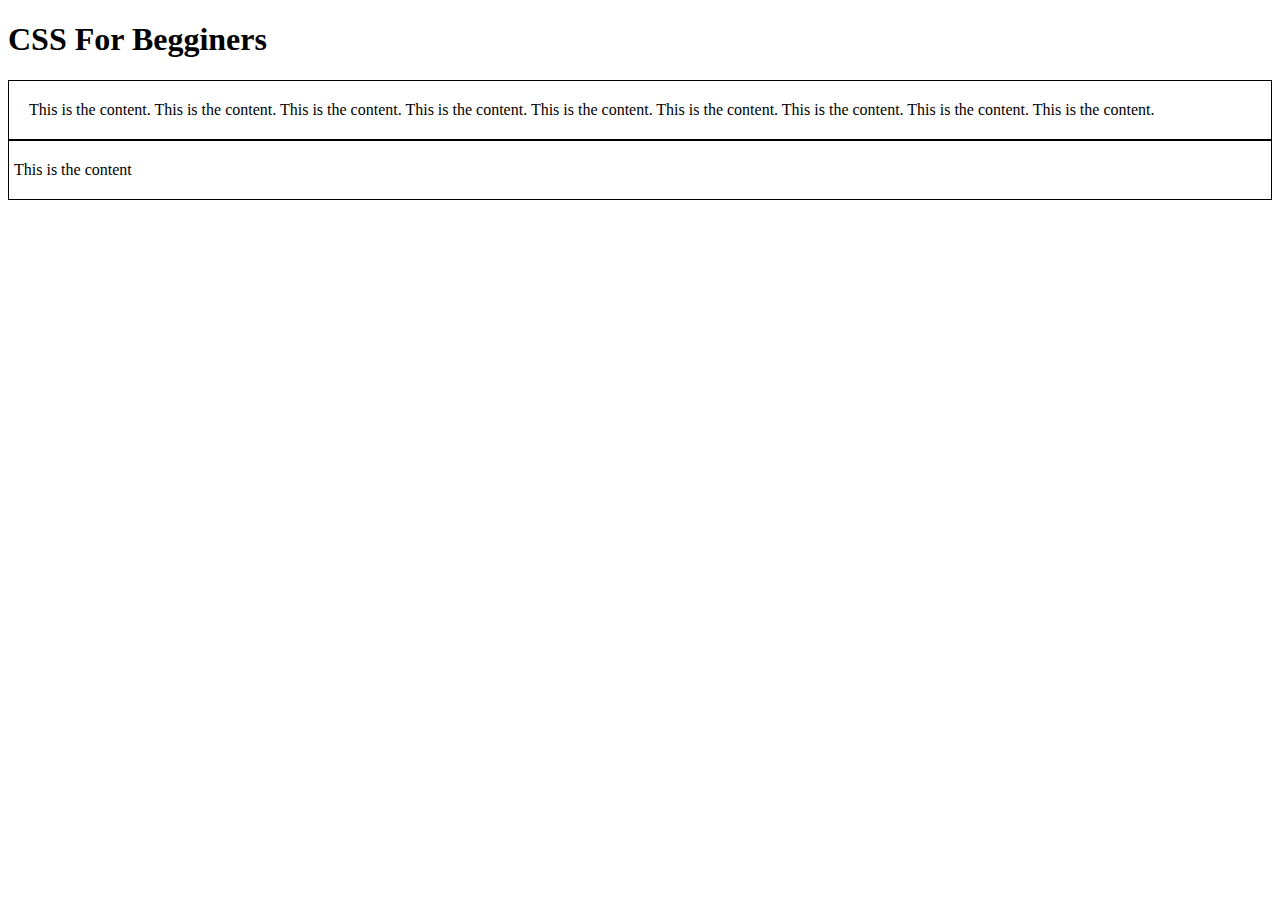
==== index.html @ 6ea259d5 "Padding & Margin Long-hand" ====
<!DOCTYPE html>
<html lang="en">
<head>
    <meta charset="UTF-8">
    <title>CSS tutorial</title>
    <link rel="stylesheet" type="text/css" href="css/style.css">
</head>
<body>
<div>
    <h1 id="main-content">CSS For Begginers</h1>

    <div class="box">This is the content. This is the content. This is the content. This is the content. This is the
        content. This is the content. This is the content. This is the content. This is the content.
    </div>
    <div class="box small">This is the content</div>

</div>

</body>
</html>
---- css/style.css ----
.box {
    border: 1px solid #000;
    padding: 20px;
}

.small {
    padding-left: 5px;
}
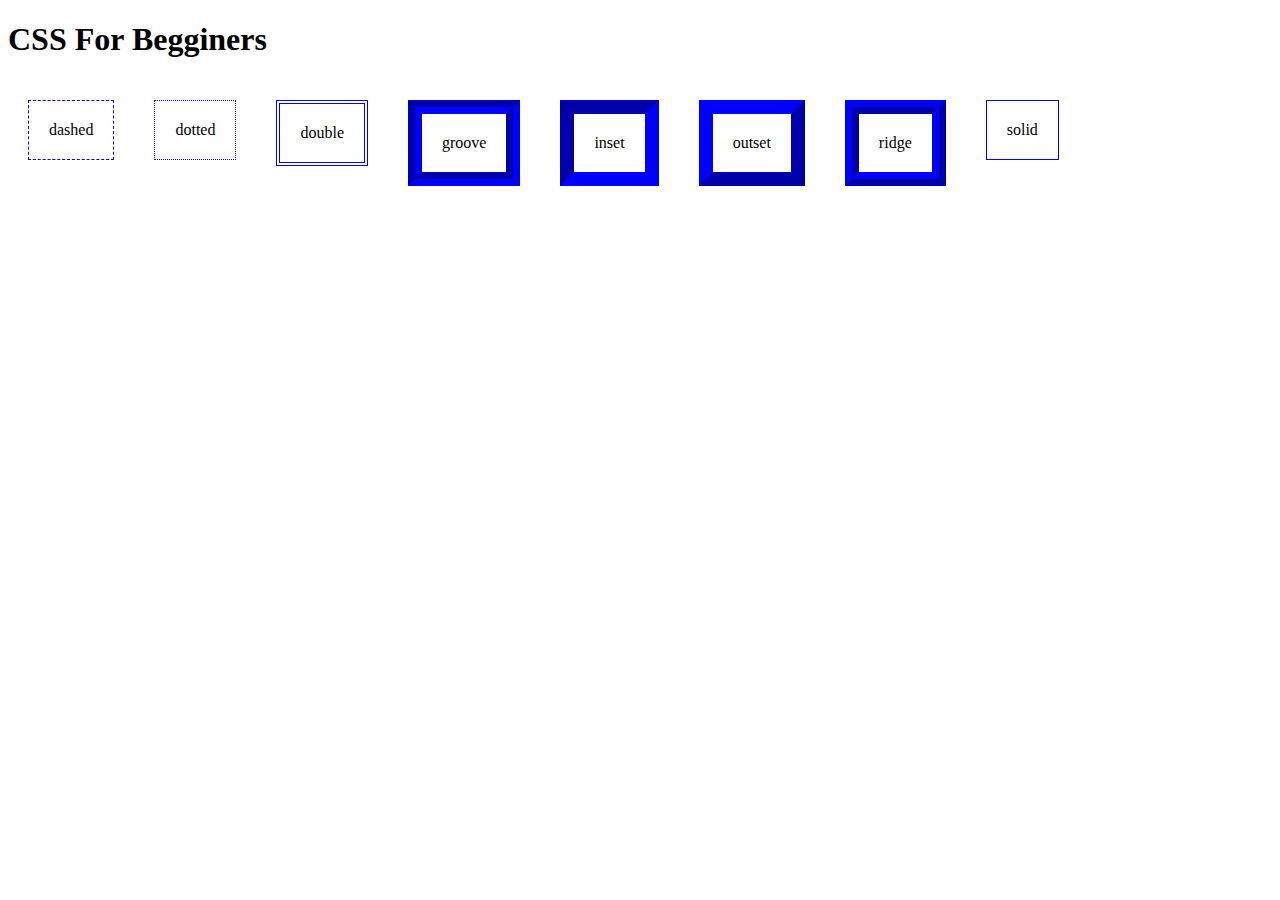
==== commit 29e91c42: "Borders" ====
--- a/index.html
+++ b/index.html
@@ -9,10 +9,14 @@
 <div>
     <h1 id="main-content">CSS For Begginers</h1>
 
-    <div class="box">This is the content. This is the content. This is the content. This is the content. This is the
-        content. This is the content. This is the content. This is the content. This is the content.
-    </div>
-    <div class="box small">This is the content</div>
+    <div class="box dashed">dashed</div>
+    <div class="box dotted">dotted</div>
+    <div class="box double">double</div>
+    <div class="box groove">groove</div>
+    <div class="box inset">inset</div>
+    <div class="box outset">outset</div>
+    <div class="box ridge">ridge</div>
+    <div class="box solid">solid</div>
 
 </div>
 
--- a/css/style.css
+++ b/css/style.css
@@ -1,8 +1,29 @@
 .box {
-    border: 1px solid #000;
     padding: 20px;
+    margin: 20px;
+    float: left;
 }
-
-.small {
-    padding-left: 5px;
+.dashed {
+    border: 1px blue dashed;
+}
+.dotted {
+    border: 1px blue dotted;
+}
+.double {
+    border: 4px blue double;
+}
+.groove {
+    border: 14px blue groove;
+}
+.inset {
+    border: 14px blue inset;
+}
+.outset {
+    border: 14px blue outset;
+}
+.ridge {
+    border: 14px blue ridge;
+}
+.solid {
+    border: 1px blue solid;
 }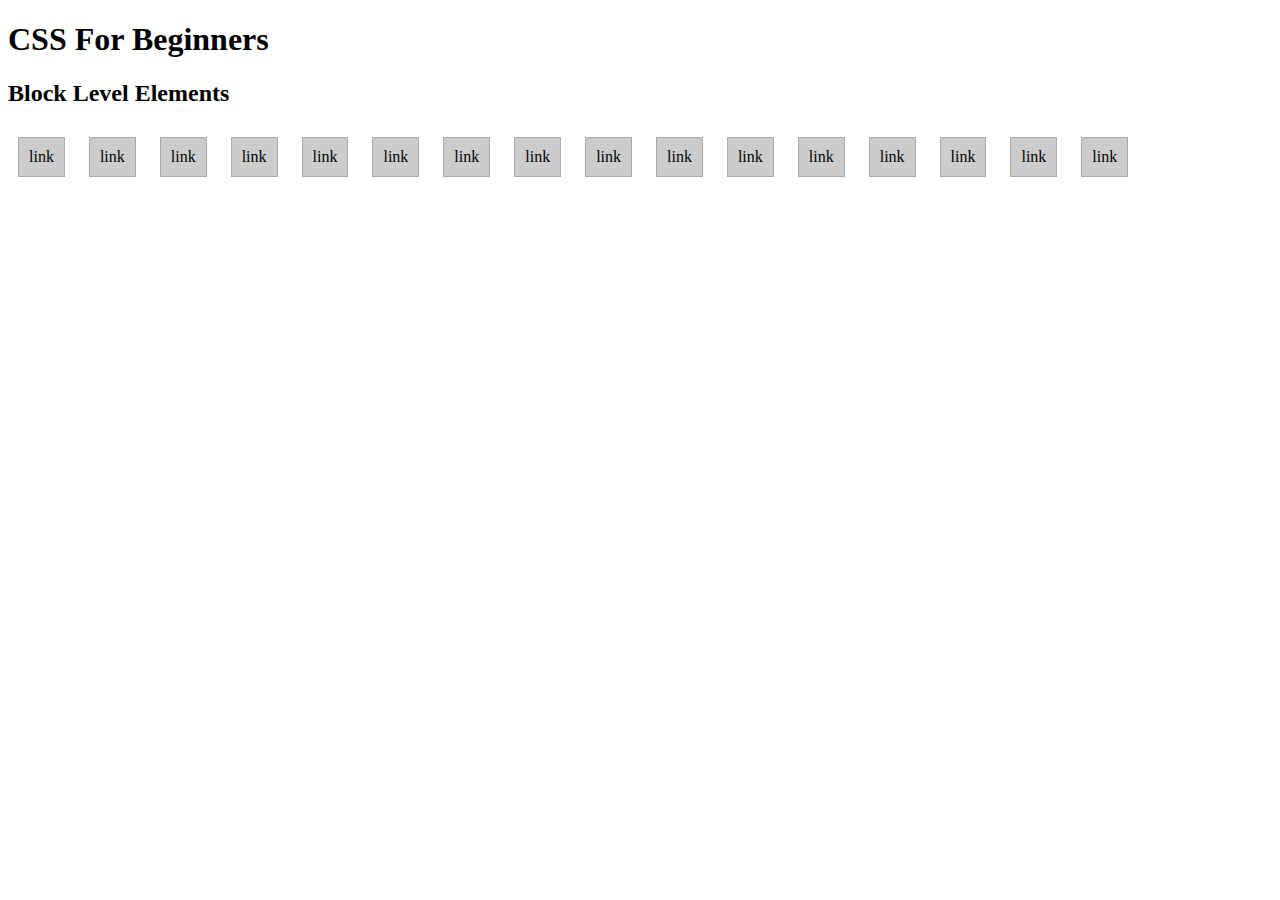
==== commit 454d1e8e: "Block-level Elements" ====
--- a/index.html
+++ b/index.html
@@ -6,17 +6,26 @@
     <link rel="stylesheet" type="text/css" href="css/style.css">
 </head>
 <body>
-<div>
-    <h1 id="main-content">CSS For Begginers</h1>
+<div id="main-content">
 
-    <div class="box dashed">dashed</div>
-    <div class="box dotted">dotted</div>
-    <div class="box double">double</div>
-    <div class="box groove">groove</div>
-    <div class="box inset">inset</div>
-    <div class="box outset">outset</div>
-    <div class="box ridge">ridge</div>
-    <div class="box solid">solid</div>
+    <h1>CSS For Beginners</h1>
+    <h2>Block Level Elements</h2>
+   <a href="#">link</a>
+   <a href="#">link</a>
+   <a href="#">link</a>
+   <a href="#">link</a>
+   <a href="#">link</a>
+   <a href="#">link</a>
+   <a href="#">link</a>
+   <a href="#">link</a>
+   <a href="#">link</a>
+   <a href="#">link</a>
+   <a href="#">link</a>
+   <a href="#">link</a>
+   <a href="#">link</a>
+   <a href="#">link</a>
+   <a href="#">link</a>
+   <a href="#">link</a>
 
 </div>
 
--- a/css/style.css
+++ b/css/style.css
@@ -1,29 +1,9 @@
-.box {
-    padding: 20px;
-    margin: 20px;
-    float: left;
-}
-.dashed {
-    border: 1px blue dashed;
-}
-.dotted {
-    border: 1px blue dotted;
-}
-.double {
-    border: 4px blue double;
-}
-.groove {
-    border: 14px blue groove;
-}
-.inset {
-    border: 14px blue inset;
-}
-.outset {
-    border: 14px blue outset;
-}
-.ridge {
-    border: 14px blue ridge;
-}
-.solid {
-    border: 1px blue solid;
+a {
+    margin: 10px;
+    padding: 10px;
+    background-color: #ccc;
+    border: 1px solid #aaa;
+    color: black;
+    text-decoration: none;
+    display: inline-block;
 }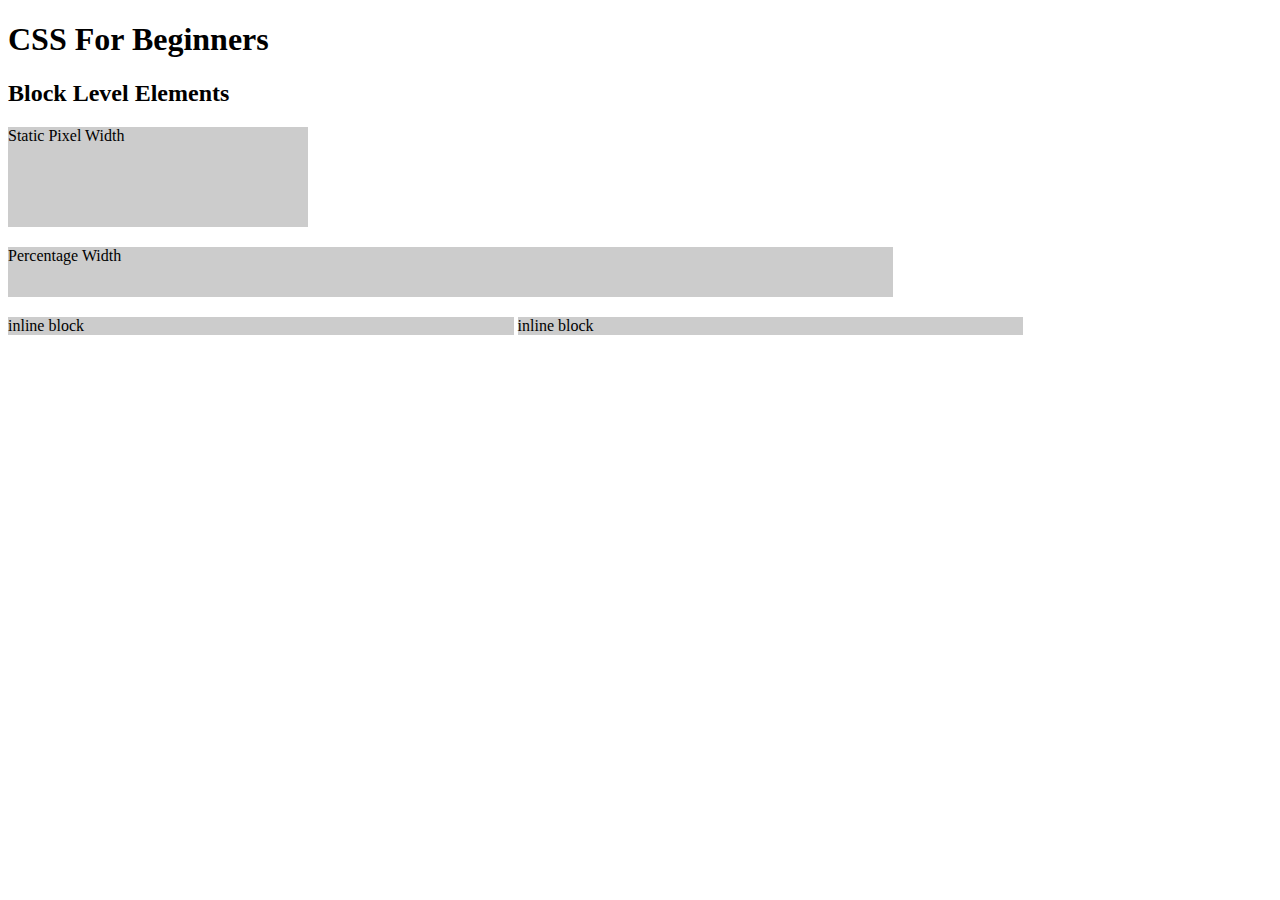
==== commit 1b18933b: "Width & Height" ====
--- a/index.html
+++ b/index.html
@@ -10,22 +10,11 @@
 
     <h1>CSS For Beginners</h1>
     <h2>Block Level Elements</h2>
-   <a href="#">link</a>
-   <a href="#">link</a>
-   <a href="#">link</a>
-   <a href="#">link</a>
-   <a href="#">link</a>
-   <a href="#">link</a>
-   <a href="#">link</a>
-   <a href="#">link</a>
-   <a href="#">link</a>
-   <a href="#">link</a>
-   <a href="#">link</a>
-   <a href="#">link</a>
-   <a href="#">link</a>
-   <a href="#">link</a>
-   <a href="#">link</a>
-   <a href="#">link</a>
+
+    <div class="static-width">Static Pixel Width</div>
+    <div class="percentage-width">Percentage Width</div>
+    <div class="inline-block">inline block</div>
+    <div class="inline-block">inline block</div>
 
 </div>
 
--- a/css/style.css
+++ b/css/style.css
@@ -1,9 +1,19 @@
-a {
-    margin: 10px;
-    padding: 10px;
+#main-content div {
     background-color: #ccc;
-    border: 1px solid #aaa;
-    color: black;
-    text-decoration: none;
+    margin: 0 0 20px 0;
+}
+
+.static-width {
+    width: 300px;
+    height: 100px;
+}
+
+.percentage-width {
+    width: 70%;
+    height: 50px;
+}
+
+.inline-block {
+    width: 40%;
     display: inline-block;
 }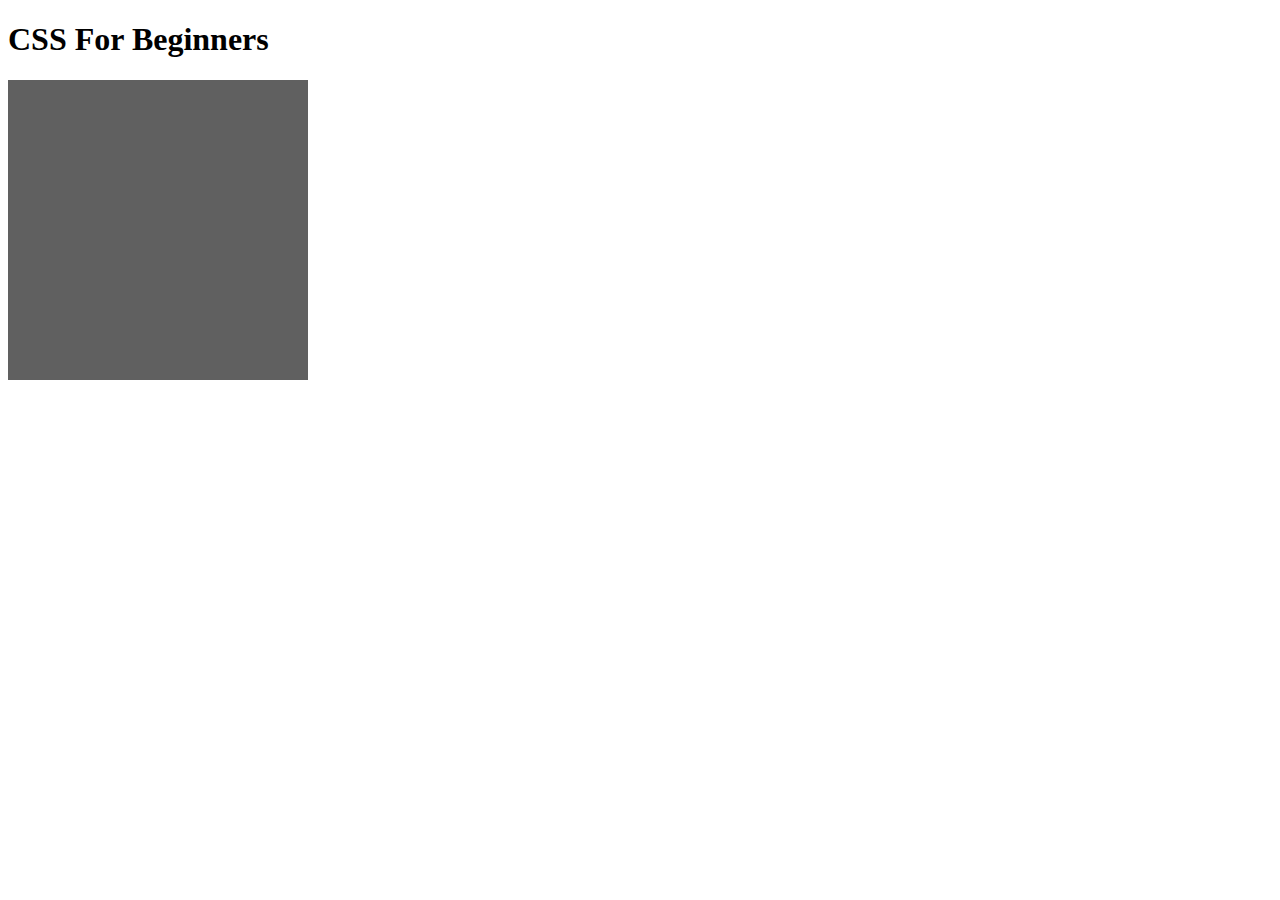
==== commit 9b41fafd: "Backgrounds" ====
--- a/index.html
+++ b/index.html
@@ -9,12 +9,8 @@
 <div id="main-content">
 
     <h1>CSS For Beginners</h1>
-    <h2>Block Level Elements</h2>
 
-    <div class="static-width">Static Pixel Width</div>
-    <div class="percentage-width">Percentage Width</div>
-    <div class="inline-block">inline block</div>
-    <div class="inline-block">inline block</div>
+    <div class="static-width"></div>
 
 </div>
 
--- a/css/style.css
+++ b/css/style.css
@@ -1,19 +1,9 @@
-#main-content div {
-    background-color: #ccc;
-    margin: 0 0 20px 0;
-}
-
 .static-width {
     width: 300px;
-    height: 100px;
+    height: 300px;
+    background-color: #606060;
+    background-image: url("http://images.math.cnrs.fr/IMG/png/section8-image.png");
+    background-repeat: no-repeat;
+    background-position: center;
+    background-size: 200px;
 }
-
-.percentage-width {
-    width: 70%;
-    height: 50px;
-}
-
-.inline-block {
-    width: 40%;
-    display: inline-block;
-}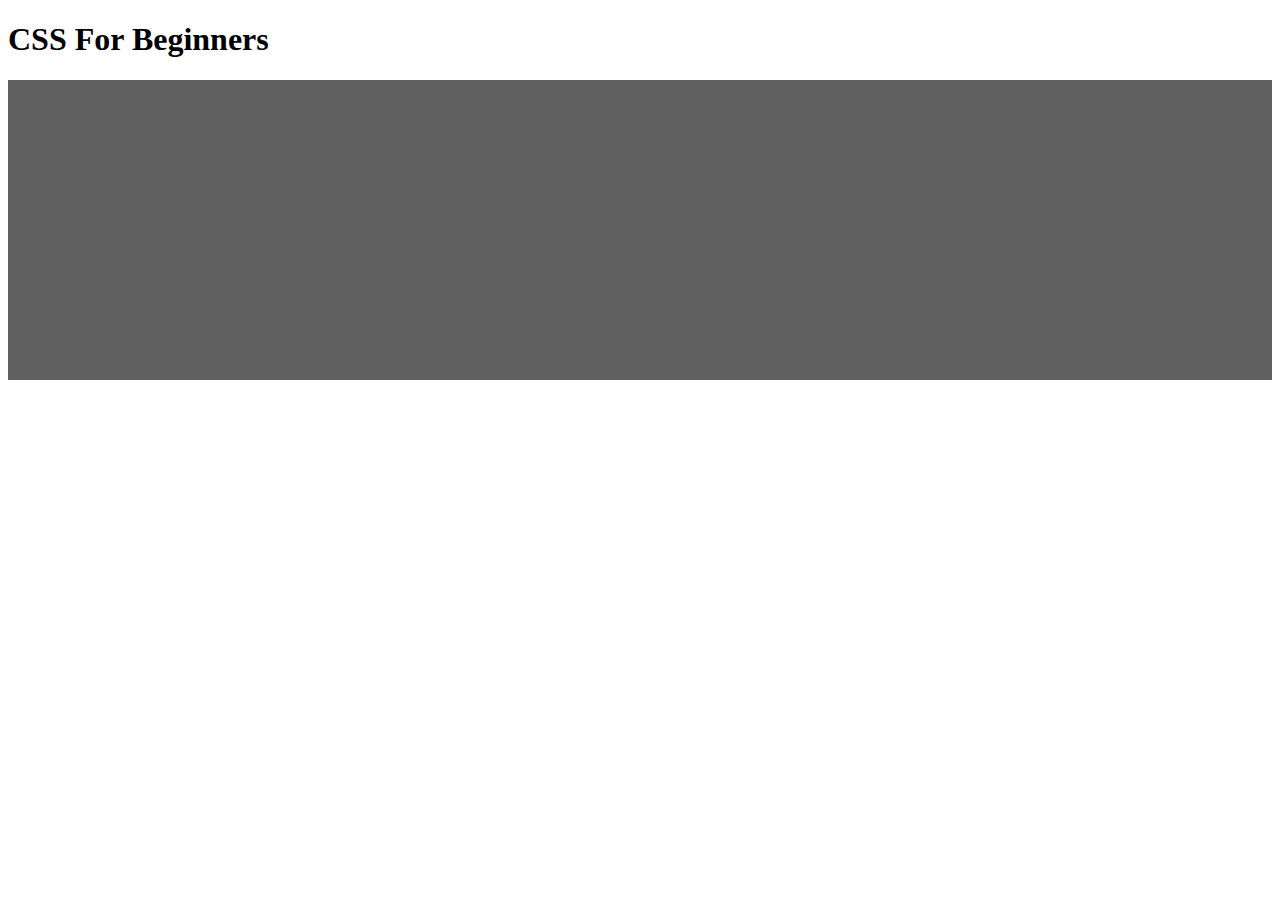
==== commit 6c6c2c73: "Multiple Backgrounds" ====
--- a/index.html
+++ b/index.html
@@ -10,7 +10,7 @@
 
     <h1>CSS For Beginners</h1>
 
-    <div class="static-width"></div>
+    <div id="banner"></div>
 
 </div>
 
--- a/css/style.css
+++ b/css/style.css
@@ -1,9 +1,9 @@
-.static-width {
-    width: 300px;
+#banner {
+    background-color: #606060;
+    width: 100%;
     height: 300px;
-    background-color: #606060;
-    background-image: url("http://images.math.cnrs.fr/IMG/png/section8-image.png");
+    background-image: url(https://1.bp.blogspot.com/-y5K7vypVtH4/Vj3PqqKz8wI/AAAAAAAAAsU/yvZEyWVSMM0/s1600/W.png), url(https://wallpapertag.com/wallpaper/full/b/6/4/283371-wallpaper-tumblr-1920x1080-images.jpg);
     background-repeat: no-repeat;
-    background-position: center;
-    background-size: 200px;
-}
+    background-position: center, top left;
+    background-size: 300px, 1300px;
+}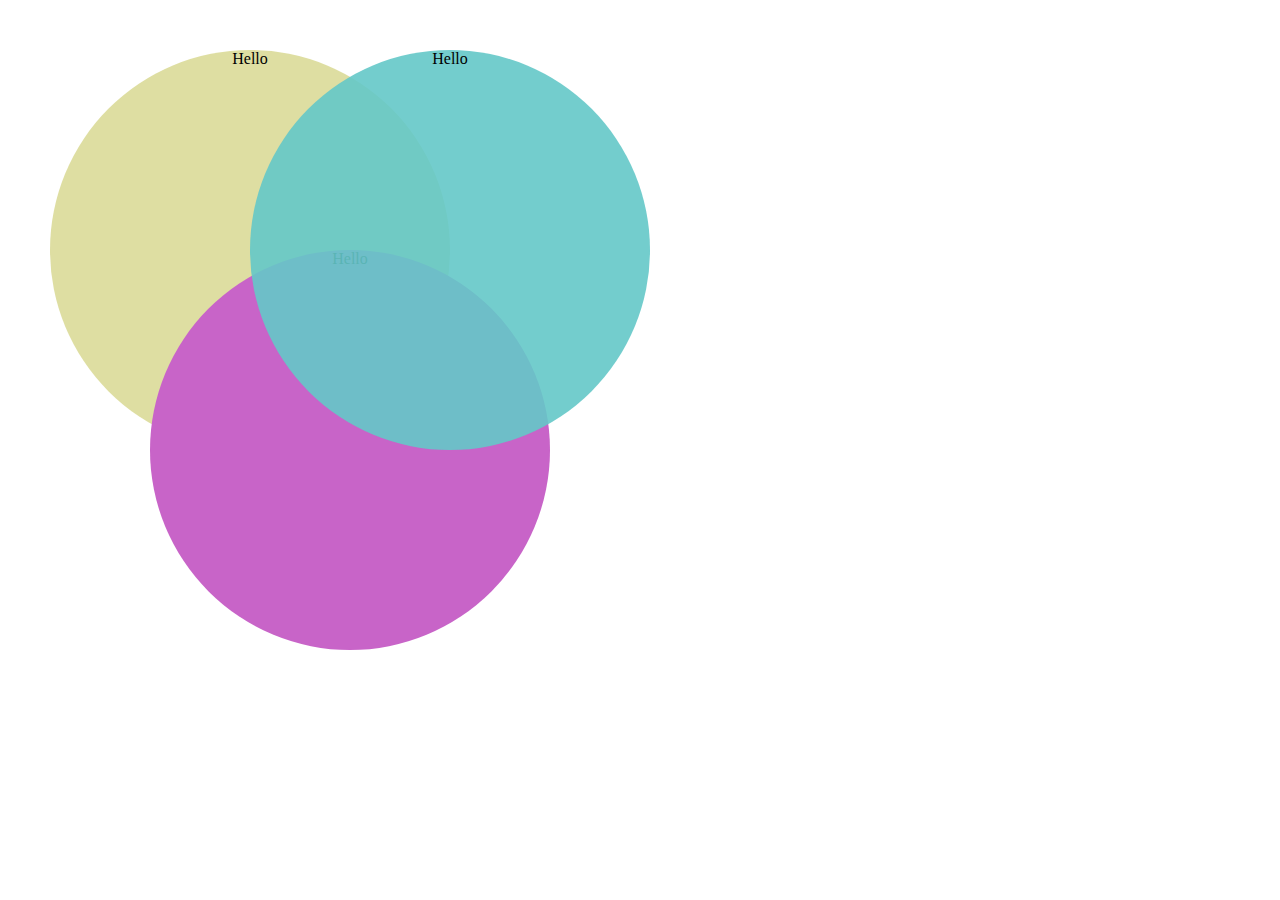
==== commit 6737c4fa: "Opacity" ====
--- a/index.html
+++ b/index.html
@@ -8,9 +8,9 @@
 <body>
 <div id="main-content">
 
-    <h1>CSS For Beginners</h1>
-
-    <div id="banner"></div>
+    <div id="circle">Hello</div>
+    <div id="circle-2">Hello</div>
+    <div id="circle-3">Hello</div>
 
 </div>
 
--- a/css/style.css
+++ b/css/style.css
@@ -1,9 +1,34 @@
-#banner {
-    background-color: #606060;
-    width: 100%;
-    height: 300px;
-    background-image: url(https://1.bp.blogspot.com/-y5K7vypVtH4/Vj3PqqKz8wI/AAAAAAAAAsU/yvZEyWVSMM0/s1600/W.png), url(https://wallpapertag.com/wallpaper/full/b/6/4/283371-wallpaper-tumblr-1920x1080-images.jpg);
-    background-repeat: no-repeat;
-    background-position: center, top left;
-    background-size: 300px, 1300px;
+#circle {
+    width: 400px;
+    height: 400px;
+    position: absolute;
+    background-color: rgba(200, 200, 100, 0.6);
+    border-radius: 200px;
+    top: 50px;
+    left: 50px;
+    text-align: center;
+}
+
+#circle-2 {
+    width: 400px;
+    height: 400px;
+    position: absolute;
+    background-color: rgba(200, 100, 200, 1);
+    border-radius: 200px;
+    top: 250px;
+    left: 150px;
+    text-align: center;
+
+}
+
+#circle-3 {
+    width: 400px;
+    height: 400px;
+    position: absolute;
+    background-color: rgba(100, 200, 200, 0.9);
+    border-radius: 200px;
+    top: 50px;
+    left: 250px;
+    text-align: center;
+
 }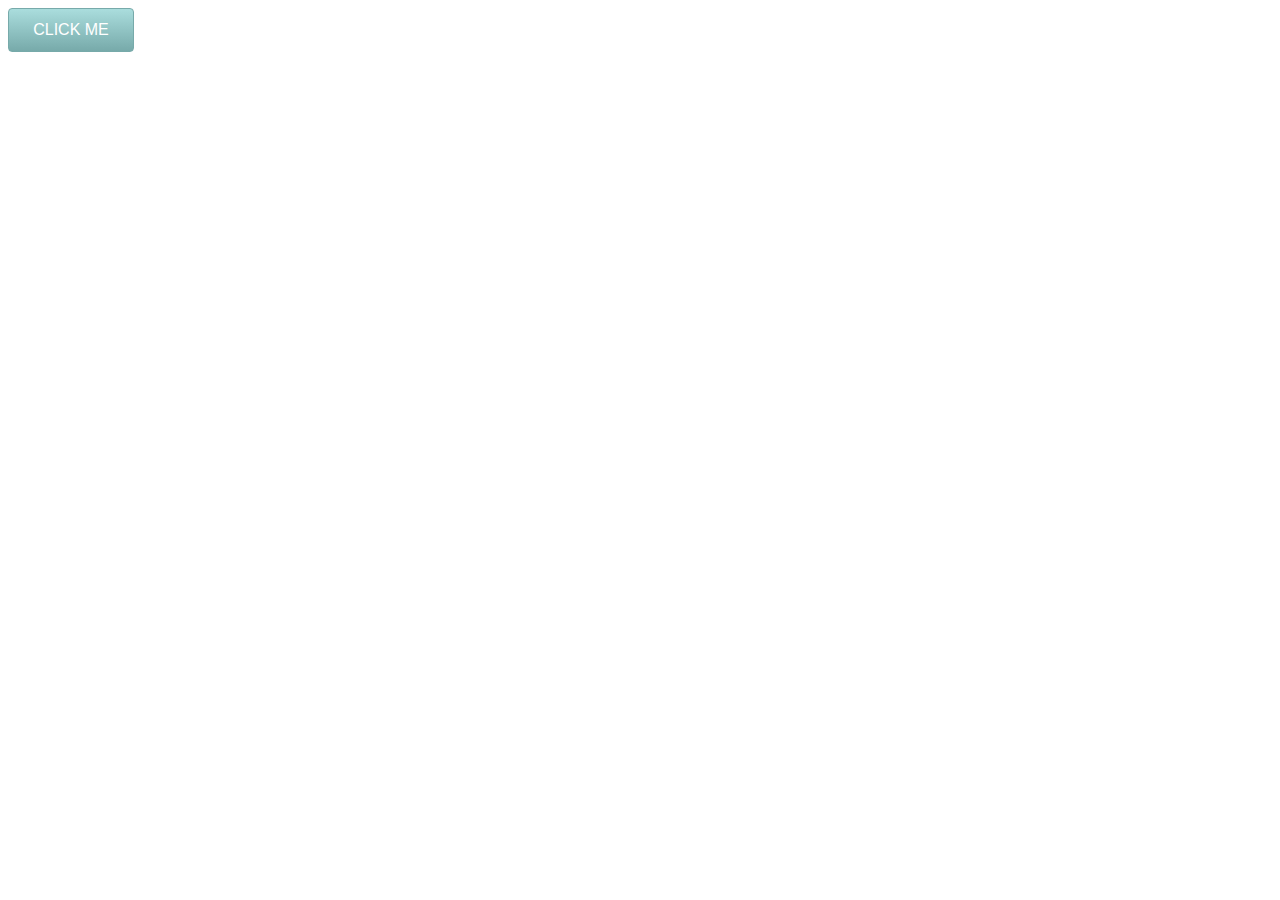
==== commit 048ab996: "CSS Gradients" ====
--- a/index.html
+++ b/index.html
@@ -8,9 +8,7 @@
 <body>
 <div id="main-content">
 
-    <div id="circle">Hello</div>
-    <div id="circle-2">Hello</div>
-    <div id="circle-3">Hello</div>
+    <a class="button">Click Me</a>
 
 </div>
 
--- a/css/style.css
+++ b/css/style.css
@@ -1,34 +1,21 @@
-#circle {
-    width: 400px;
-    height: 400px;
-    position: absolute;
-    background-color: rgba(200, 200, 100, 0.6);
-    border-radius: 200px;
-    top: 50px;
-    left: 50px;
+.button {
+    display: block;
+    width: 100px;
+    padding: 12px;
+    border: 1px solid #77aaaa;
+    font-family: arial, sans-serif;
+    text-transform: uppercase;
+    color: #fff;
     text-align: center;
+    border-radius: 4px;
+    background: #aadddd;
+    background: -moz-linear-gradient(top, #aadddd 0%, #77aaaa 100%);
+    background: -webkit-linear-gradient(top, #aadddd 0%, #77aaaa 100%);
+    background: linear-gradient(top, #aadddd 0%, #77aaaa 100%);
 }
-
-#circle-2 {
-    width: 400px;
-    height: 400px;
-    position: absolute;
-    background-color: rgba(200, 100, 200, 1);
-    border-radius: 200px;
-    top: 250px;
-    left: 150px;
-    text-align: center;
-
-}
-
-#circle-3 {
-    width: 400px;
-    height: 400px;
-    position: absolute;
-    background-color: rgba(100, 200, 200, 0.9);
-    border-radius: 200px;
-    top: 50px;
-    left: 250px;
-    text-align: center;
-
+.button:hover {
+    background: #77aaaa;
+    background: -moz-linear-gradient(bottom, #aadddd 0%, #77aaaa 100%);
+    background: -webkit-linear-gradient(bottom, #aadddd 0%, #77aaaa 100%);
+    background: linear-gradient(bottom, #aadddd 0%, #77aaaa 100%);
 }